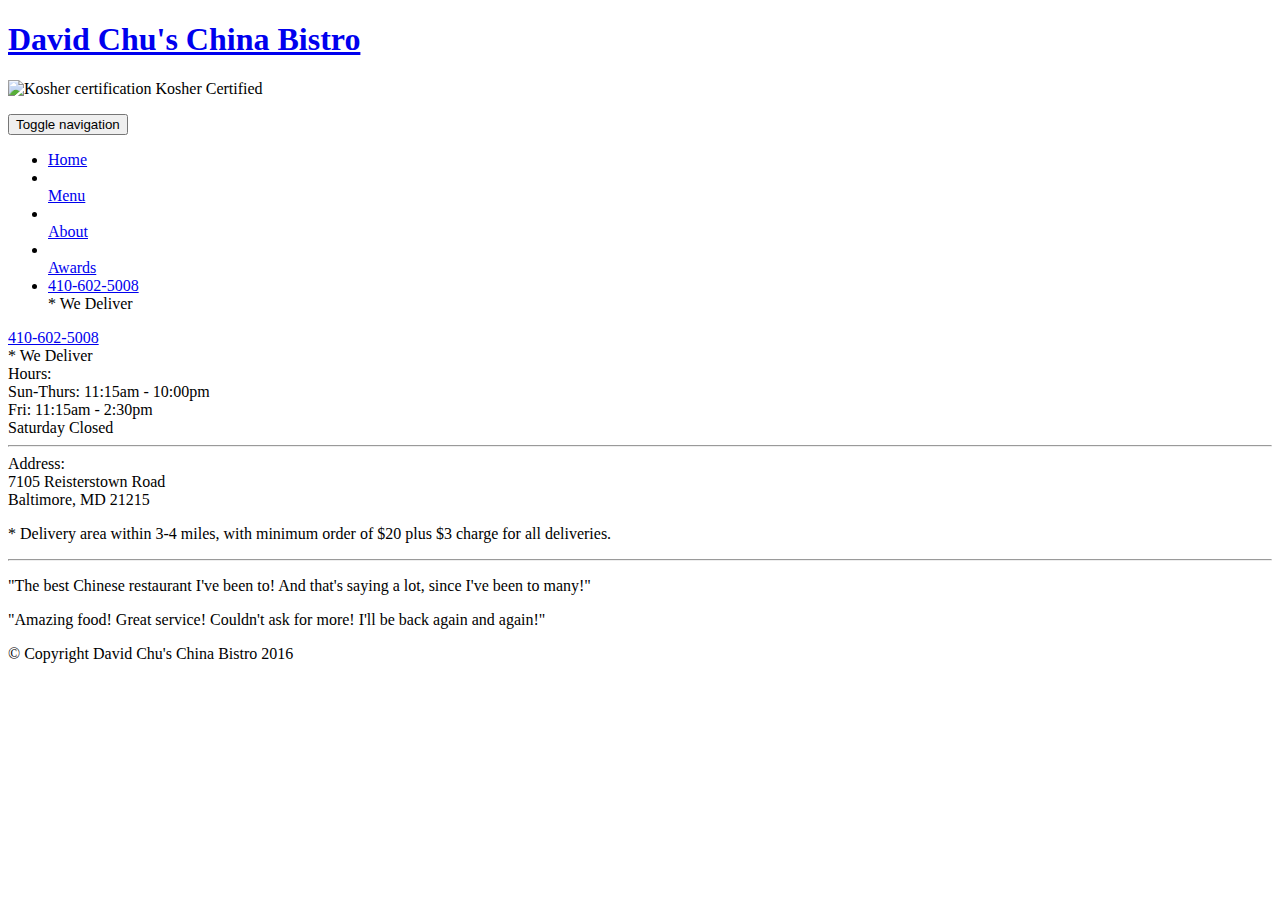
==== module5-solution/index.html @ f7bdbaab "Create index.html" ====
<!doctype html>
<html lang="en">
  <head>
    <meta charset="utf-8">
    <meta http-equiv="X-UA-Compatible" content="IE=edge">
    <meta name="viewport" content="width=device-width, initial-scale=1">
    <title>David Chu's China Bistro</title>
    <link rel="stylesheet" href="css/bootstrap.min.css">
    <link rel="stylesheet" href="css/styles.css">
    <link href='https://fonts.googleapis.com/css?family=Oxygen:400,300,700' rel='stylesheet' type='text/css'>
    <link href='https://fonts.googleapis.com/css?family=Lora' rel='stylesheet' type='text/css'>
  </head>
<body>
  <header>
    <nav id="header-nav" class="navbar navbar-default">
      <div class="container">
        <div class="navbar-header">
          <a href="index.html" class="pull-left visible-md visible-lg">
            <div id="logo-img" alt="Logo image"></div>
          </a>

          <div class="navbar-brand">
            <a href="index.html"><h1>David Chu's China Bistro</h1></a>
            <p>
              <img src="images/star-k-logo.png" alt="Kosher certification">
              <span>Kosher Certified</span>
            </p>
          </div>

          <button id="navbarToggle" type="button" class="navbar-toggle collapsed" data-toggle="collapse" data-target="#collapsable-nav" aria-expanded="false">
            <span class="sr-only">Toggle navigation</span>
            <span class="icon-bar"></span>
            <span class="icon-bar"></span>
            <span class="icon-bar"></span>
          </button>
        </div>
        
        <div id="collapsable-nav" class="collapse navbar-collapse">
           <ul id="nav-list" class="nav navbar-nav navbar-right">
            <li id="navHomeButton" class="visible-xs active">
              <a href="index.html">
                <span class="glyphicon glyphicon-home"></span> Home</a>
            </li>
            <li id="navMenuButton">
              <a href="#" onclick="$dc.loadMenuCategories();">
                <span class="glyphicon glyphicon-cutlery"></span><br class="hidden-xs"> Menu</a>
            </li>
            <li>
              <a href="#">
                <span class="glyphicon glyphicon-info-sign"></span><br class="hidden-xs"> About</a>
            </li>
            <li>
              <a href="#">
                <span class="glyphicon glyphicon-certificate"></span><br class="hidden-xs"> Awards</a>
            </li>
            <li id="phone" class="hidden-xs">
              <a href="tel:410-602-5008">
                <span>410-602-5008</span></a><div>* We Deliver</div>
            </li>
          </ul><!-- #nav-list -->
        </div><!-- .collapse .navbar-collapse -->
      </div><!-- .container -->
    </nav><!-- #header-nav -->
  </header>

  <div id="call-btn" class="visible-xs">
    <a class="btn" href="tel:410-602-5008">
    <span class="glyphicon glyphicon-earphone"></span>
    410-602-5008
    </a>
  </div>
  <div id="xs-deliver" class="text-center visible-xs">* We Deliver</div>

  <div id="main-content" class="container"></div>

  <footer class="panel-footer">
    <div class="container">
      <div class="row">
        <section id="hours" class="col-sm-4">
          <span>Hours:</span><br>
          Sun-Thurs: 11:15am - 10:00pm<br>
          Fri: 11:15am - 2:30pm<br>
          Saturday Closed
          <hr class="visible-xs">
        </section>
        <section id="address" class="col-sm-4">
          <span>Address:</span><br>
          7105 Reisterstown Road<br>
          Baltimore, MD 21215
          <p>* Delivery area within 3-4 miles, with minimum order of $20 plus $3 charge for all deliveries.</p>
          <hr class="visible-xs">
        </section>
        <section id="testimonials" class="col-sm-4">
          <p>"The best Chinese restaurant I've been to! And that's saying a lot, since I've been to many!"</p>
          <p>"Amazing food! Great service! Couldn't ask for more! I'll be back again and again!"</p>
        </section>
      </div>
      <div class="text-center">&copy; Copyright David Chu's China Bistro 2016</div>
    </div>
  </footer>

  <!-- jQuery (Bootstrap JS plugins depend on it) -->
  <script src="js/jquery-2.1.4.min.js"></script>
  <script src="js/bootstrap.min.js"></script>
  <script src="js/ajax-utils.js"></script>
  <script src="js/script.js"></script>
</body>
</html>
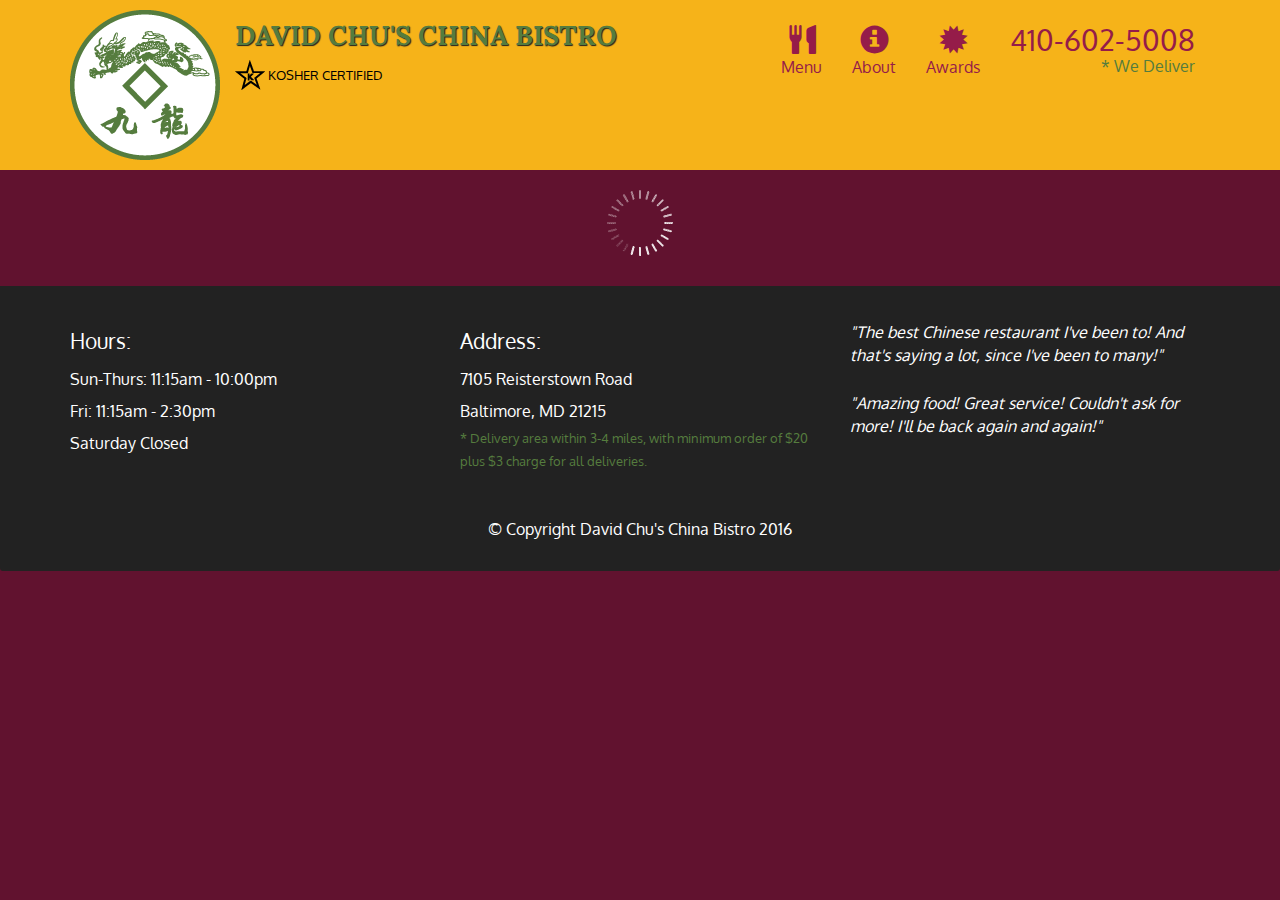
==== commit e68325ed: "Update index.html" ====
--- a/module5-solution/index.html
+++ b/module5-solution/index.html
@@ -4,7 +4,7 @@
     <meta charset="utf-8">
     <meta http-equiv="X-UA-Compatible" content="IE=edge">
     <meta name="viewport" content="width=device-width, initial-scale=1">
-    <title>David Chu's China Bistro</title>
+    <title>Maulitbek Tilek's China Bistro</title>
     <link rel="stylesheet" href="css/bootstrap.min.css">
     <link rel="stylesheet" href="css/styles.css">
     <link href='https://fonts.googleapis.com/css?family=Oxygen:400,300,700' rel='stylesheet' type='text/css'>
--- a/module5-solution/css/styles.css
+++ b/module5-solution/css/styles.css
@@ -0,0 +1,375 @@
+body {
+  font-size: 16px;
+  color: #fff;
+  background-color: #61122f;
+  font-family: 'Oxygen', sans-serif;
+}
+
+/** HEADER **/
+#header-nav {
+  background-color: #f6b319;
+  border-radius: 0;
+  border: 0;
+}
+
+#logo-img {
+  background: url('../images/restaurant-logo_large.png') no-repeat;
+  width: 150px;
+  height: 150px;
+  margin: 10px 15px 10px 0;
+}
+
+.navbar-brand {
+  padding-top: 25px;
+}
+.navbar-brand h1 { /* Restaurant name */
+  font-family: 'Lora', serif;
+  color: #557c3e;
+  font-size: 1.5em;
+  text-transform: uppercase;
+  font-weight: bold;
+  text-shadow: 1px 1px 1px #222;
+  margin-top: 0;
+  margin-bottom: 0;
+  line-height: .75;
+}
+.navbar-brand a:hover, .navbar-brand a:focus {
+  text-decoration: none;
+}
+.navbar-brand p { /* Kosher cert */
+  color: #000;
+  text-transform: uppercase;
+  font-size: .7em;
+  margin-top: 15px;
+}
+.navbar-brand p span { /* Star-K */
+  vertical-align: middle;
+}
+
+#nav-list {
+  margin-top: 10px;
+}
+#nav-list a {
+  color: #951C49;
+  text-align: center;
+}
+#nav-list a:hover {
+  background: #E7E7E7;
+}
+#nav-list a span {
+  font-size: 1.8em;
+}
+
+#phone {
+  margin-top: 5px;
+}
+#phone a { /* Phone number */
+  text-align: right;
+  padding-bottom: 0;
+}
+#phone div { /* We Deliver */
+  color: #557c3e;
+  text-align: right;
+  padding-right: 15px;
+}
+
+.navbar-header button.navbar-toggle, .navbar-header .icon-bar {
+  border: 1px solid #61122f;
+}
+.navbar-header button.navbar-toggle {
+  clear: both;
+  margin-top: -30px;
+}
+/* END HEADER */
+
+/* FOOTER */
+.panel-footer {
+  margin-top: 30px;
+  padding-top: 35px;
+  padding-bottom: 30px;
+  background-color: #222;
+  border-top: 0;
+}
+.panel-footer div.row {
+  margin-bottom: 35px;
+}
+#hours, #address {
+  line-height: 2;
+}
+#hours > span, #address > span {
+  font-size: 1.3em;
+}
+#address p {
+  color: #557c3e;
+  font-size: .8em;
+  line-height: 1.8;
+}
+#testimonials {
+  font-style: italic;
+}
+#testimonials p:nth-child(2) {
+  margin-top: 25px;
+}
+/* END FOOTER */
+
+
+
+/* HOME PAGE */
+.container .jumbotron {
+  box-shadow: 0 0 50px #3F0C1F;
+  border: 2px solid #3F0C1F;
+}
+
+#menu-tile, #specials-tile, #map-tile {
+  height: 250px;
+  width: 100%;
+  margin-bottom: 15px;
+  position: relative;
+  border: 2px solid #3F0C1F;
+  overflow: hidden;
+}
+#menu-tile:hover, #specials-tile:hover, #map-tile:hover {
+  box-shadow: 0 1px 5px 1px #cccccc;
+}
+#menu-tile {
+  background: url('../images/menu-tile.jpg') no-repeat;
+  background-position: center;
+}
+#specials-tile {
+  background: url('../images/specials-tile.jpg') no-repeat;
+  background-position: center;
+}
+#menu-tile span, #specials-tile span, #map-tile span {
+  position: absolute;
+  bottom: 0;
+  right: 0;
+  width: 100%;
+  text-align: center;
+  font-size: 1.6em;
+  text-transform: uppercase;
+  background-color: #000;
+  color: #fff;
+  opacity: .8;
+}
+/* END HOME PAGE */
+
+/* MENU CATEGORIES PAGE */
+.category-tile { 
+  position: relative;
+  border: 2px solid #3F0C1F;
+  overflow: hidden;
+  width: 200px;
+  height: 200px;
+  margin: 0 auto 15px;
+}
+.category-tile span {
+  position: absolute;
+  bottom: 0;
+  right: 0;
+  width: 100%;
+  text-align: center;
+  font-size: 1.2em;
+  text-transform: uppercase;
+  background-color: #000;
+  color: #fff;
+  opacity: .8;
+}
+.category-tile:hover {
+  box-shadow: 0 1px 5px 1px #cccccc;
+}
+
+#menu-categories-title + div {
+  margin-bottom: 50px;
+}
+/* END MENU CATEGORIES PAGE */
+
+/* SINGLE CATEGORY PAGE */
+.menu-item-tile {
+  margin-bottom: 25px;
+}
+.menu-item-tile hr {
+  width: 80%;
+}
+.menu-item-tile .menu-item-price {
+  font-size: 1.1em;
+  text-align: right;
+  margin-top: -15px;
+  margin-right: -15px;
+}
+.menu-item-tile .menu-item-price span {
+  font-size: .6em;
+}
+.menu-item-photo {
+  position: relative;
+  border: 2px solid #3F0C1F; 
+  overflow: hidden;
+  padding: 0;
+  margin-right: -15px;
+  margin-left: auto;
+  margin-bottom: 20px;
+  max-width: 250px;
+}
+.menu-item-photo div {
+  position: absolute;
+  bottom: 0;
+  right: 0;
+  width: 80px;
+  background-color: #557c3e;
+  text-align: center;
+}
+.menu-item-description {
+  padding-right: 30px;
+}
+h3.menu-item-title {
+  margin: 0 0 10px;
+}
+.menu-item-details {
+  font-size: .9em;
+  font-style: italic;
+}
+/* END SINGLE CATEGORY PAGE */
+
+
+/********** Large devices only **********/
+@media (min-width: 1200px) {
+  .container .jumbotron {
+    background: url('../images/jumbotron_1200.jpg') no-repeat;
+    height: 675px;
+  }
+}
+
+/********** Medium devices only **********/
+@media (min-width: 992px) and (max-width: 1199px) {
+  /* Header */
+  #logo-img {
+    background: url('../images/restaurant-logo_medium.png') no-repeat;
+    width: 100px;
+    height: 100px;
+    margin: 5px 5px 5px 0;
+  }
+  /* End Header */
+
+  /* Home Page */
+  .container .jumbotron {
+    background: url('../images/jumbotron_992.jpg') no-repeat;
+    height: 558px;
+  }
+  /* End Home Page */
+}
+
+/********** Small devices only **********/
+@media (min-width: 768px) and (max-width: 991px) {
+  /* Home Page */
+  .container .jumbotron {
+    background: url('../images/jumbotron_768.jpg') no-repeat;
+    height: 432px;
+  }
+  /* End Home Page */
+}
+
+/********** Extra small devices only **********/
+@media (max-width: 767px) {
+  /* Header */
+  .navbar-brand {
+    padding-top: 10px;
+    height: 80px;
+  }
+  .navbar-brand h1 { /* Restaurant name */
+    padding-top: 10px;
+    font-size: 5vw; /* 1vw = 1% of viewport width */
+  }
+  .navbar-brand p { /* Kosher cert */
+    font-size: .6em;
+    margin-top: 12px;
+  }
+  .navbar-brand p img { /* Star-K */
+    height: 20px;
+  }
+
+  #collapsable-nav a { /* Collapsed nav menu text */
+    font-size: 1.2em;
+  }
+  #collapsable-nav a span { /* Collapsed nav menu glyph */
+    font-size: 1em;
+    margin-right: 5px;
+  }
+
+  #call-btn > a {
+    font-size: 1.5em;
+    display: block;
+    margin: 0 20px;
+    padding: 10px;
+    border: 2px solid #fff;
+    background-color: #f6b319;
+    color: #951c49;
+  }
+  #xs-deliver {
+    margin-top: 5px;
+    font-size: .7em;
+    letter-spacing: .1em;
+    text-transform: uppercase;
+  }
+  /* End Header */
+
+  /* Footer */
+  .panel-footer section {
+    margin-bottom: 30px;
+    text-align: center;
+  }
+  .panel-footer section:nth-child(3) {
+    margin-bottom: 0; /* margin already exists on the whole row */
+  }
+  .panel-footer section hr {
+    width: 50%;
+  }
+  /* End Footer */
+
+  /* Home Page */
+  .container .jumbotron {
+    margin-top: 30px;
+    padding: 0;
+  }
+  #menu-tile, #specials-tile {
+    width: 360px;
+    margin: 0 auto 15px;
+  }
+
+  .menu-item-photo {
+    margin-right: auto;
+  }
+  .menu-item-tile .menu-item-price {
+    text-align: center;
+  }
+  .menu-item-description {
+    text-align: center;;
+  }
+}
+
+
+/********** Super extra small devices Only :-) (e.g., iPhone 4) **********/
+@media (max-width: 479px) {
+  /* Header */
+  .navbar-brand h1 { /* Restaurant name */
+    padding-top: 5px;
+    font-size: 6vw;
+  }
+  /* End Header */
+  
+  /* Home page */
+  #menu-tile, #specials-tile {
+    width: 280px;
+    margin: 0 auto 15px;
+  }
+
+  .col-xxs-12 {
+    position: relative;
+    min-height: 1px;
+    padding-right: 15px;
+    padding-left: 15px;
+    float: left;
+    width: 100%;
+  }
+}
+
+
+
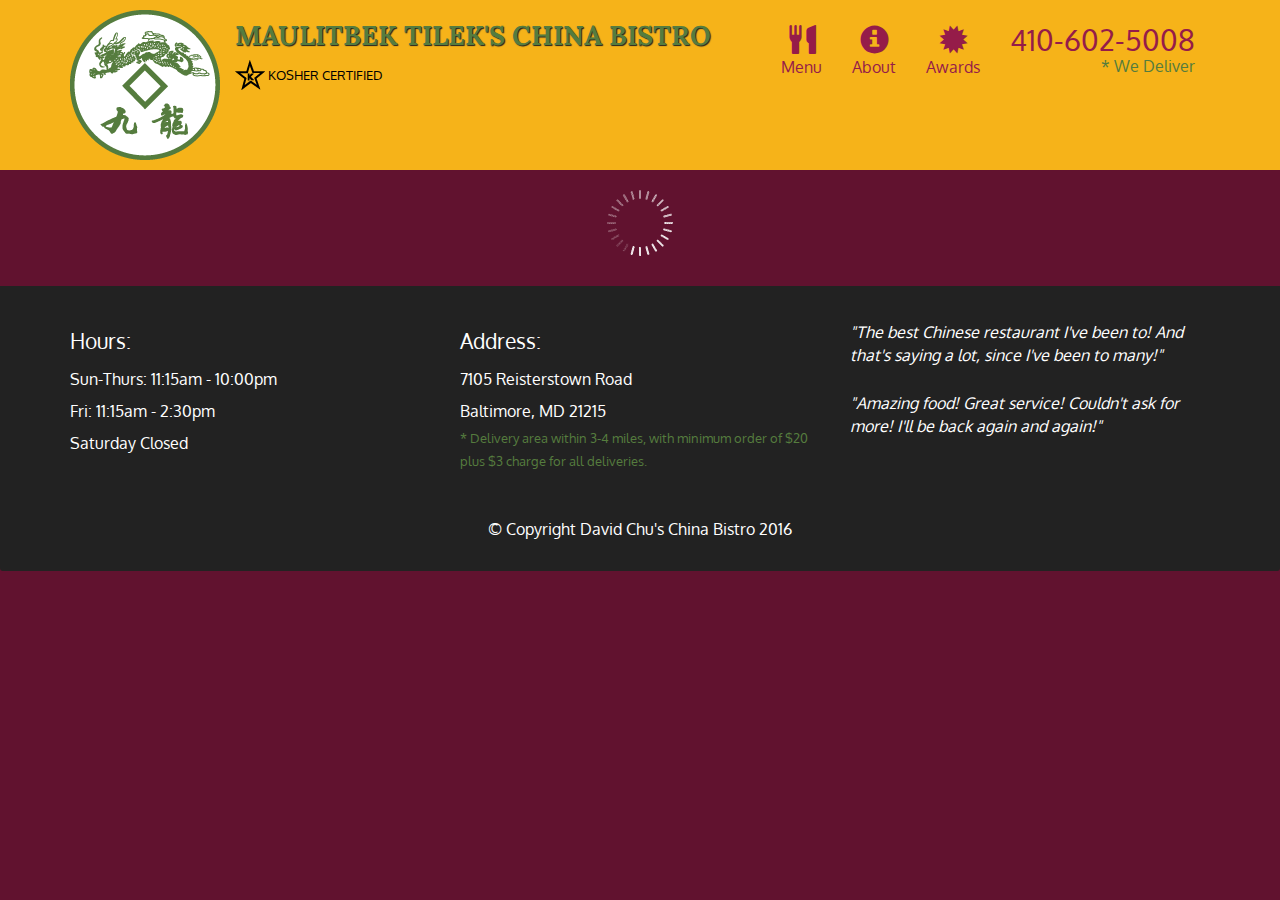
==== commit b43ebc16: "Update index.html" ====
--- a/module5-solution/index.html
+++ b/module5-solution/index.html
@@ -20,7 +20,7 @@
           </a>
 
           <div class="navbar-brand">
-            <a href="index.html"><h1>David Chu's China Bistro</h1></a>
+            <a href="index.html"><h1>Maulitbek Tilek's China Bistro</h1></a>
             <p>
               <img src="images/star-k-logo.png" alt="Kosher certification">
               <span>Kosher Certified</span>
